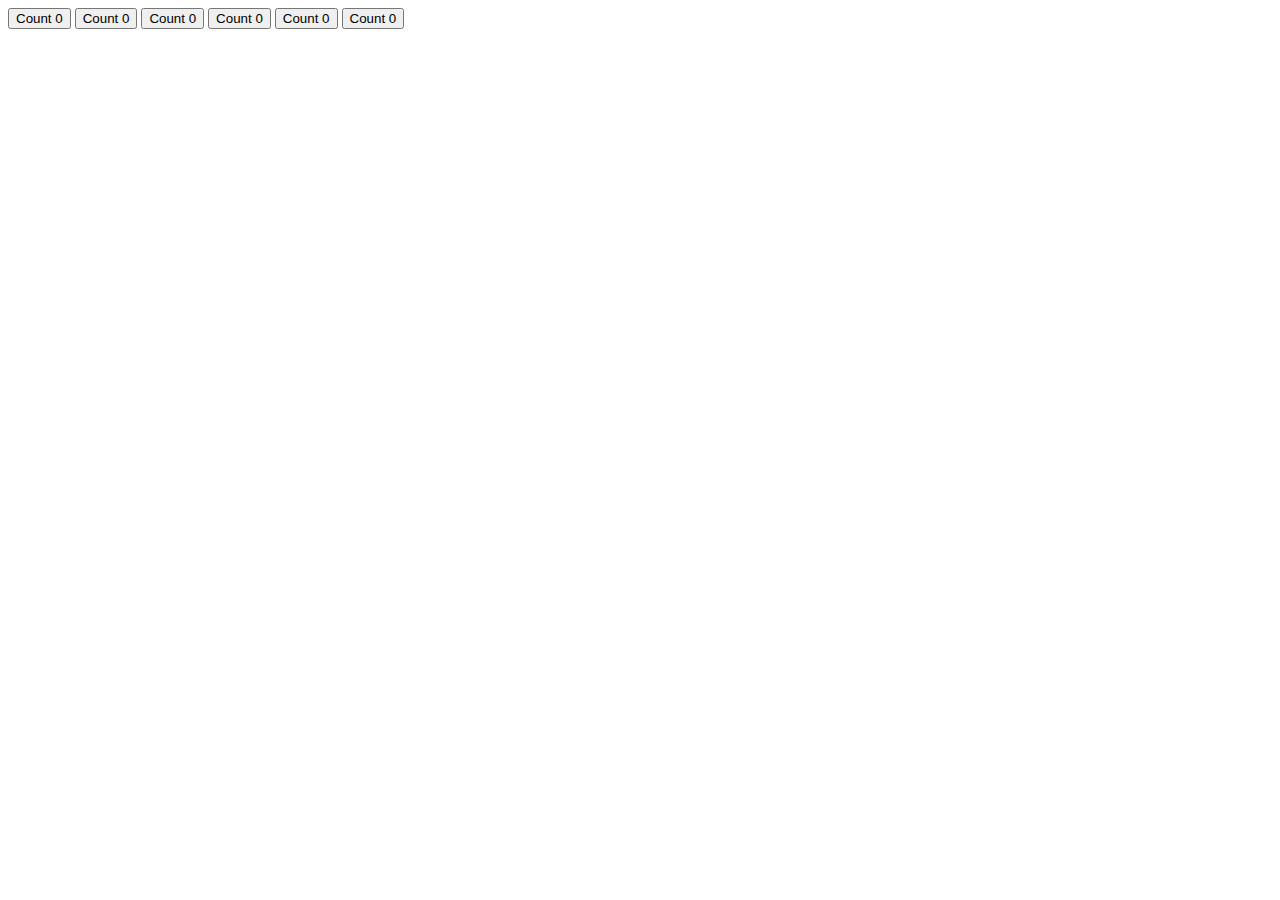
==== hw/ex1.html @ e3e1046e "nop bai" ====
<!DOCTYPE html>
<html lang="en">

<head>
	<meta charset="UTF-8" />
	<meta name="viewport" content="width=device-width, initial-scale=1.0" />
	<link rel="stylesheet" href="style.css" />
</head>

<body>
	<div class="ball"></div>
	<div class="Container">
		<button>Count <span>0</span></button>
		<button>Count <span>0</span></button>
		<button>Count <span>0</span></button>
		<button>Count <span>0</span></button>
		<button>Count <span>0</span></button>
		<button>Count <span>0</span></button>
	</div>
</body>
<script>
	// Các em thực hành lại bài bấm 5 cái nút vô đây
	// 1. Ấn vào nút màu trắng -> chuyển thành màu đỏ
	// 2. Ấn vào nút màu đỏ -> Chuyển thành màu trắng
	// 3. Chỉ có tối đa 2 nút màu đỏ cùng lúc, nếu đang có 2 nút mà ấn nút thứ 3 -> nút đó chuyển đỏ 2 nút kia màu trắng
	// 4. Chỉ được sử dụng một event listener ở Container (thế mới khó ^^)
	// Khó quá xem trong folder event nhé nhưng vẫn phải làm lại và hiểu code :))
	const button = document.querySelectorAll('button');
	const container = document.querySelector('.Container');
	let count = 0;
	container.addEventListener('click', (e) => {
		if (e.target.tagName === 'BUTTON') {
			if (e.target.style.backgroundColor === 'red') {
				e.target.style.backgroundColor = 'white';
				count--;
			} else if (count < 2) {
				e.target.style.backgroundColor = 'red';
				count++;
			} else {
				button.forEach((btn) => {
					btn.style.backgroundColor = 'white';
				});
				e.target.style.backgroundColor = 'red';
			}
			e.target.querySelector('span').innerText = count;
		}
	});
</script>

</html>
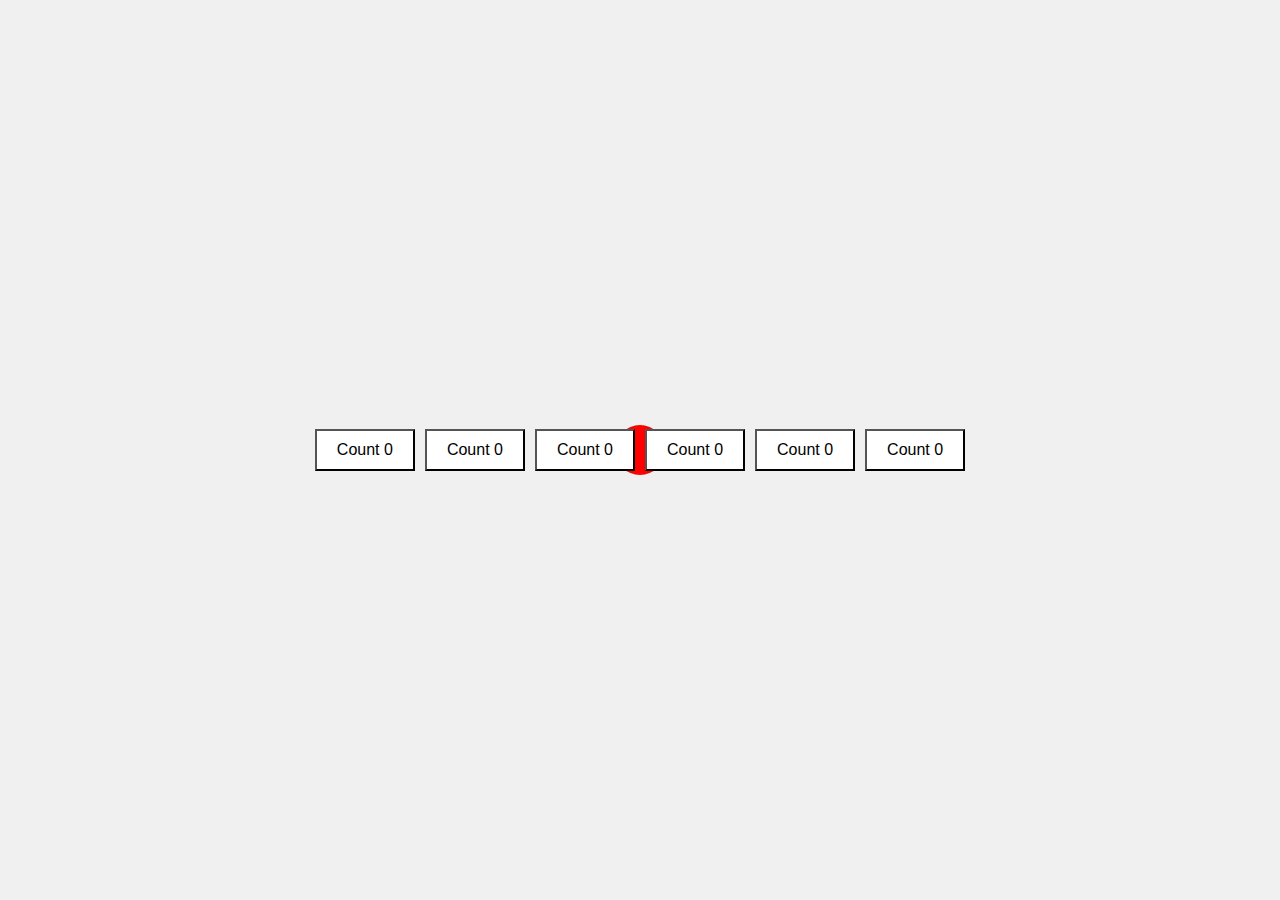
==== commit fa7c6988: "Merge 6a0b0a2d317d524ab75cbffa181f11afa6d1869e into c871e6f9539d0381883f871657c2960748d5ff2a" ====
--- a/hw/ex1.html
+++ b/hw/ex1.html
@@ -1,50 +1,56 @@
 <!DOCTYPE html>
 <html lang="en">
+  <head>
+    <meta charset="UTF-8" />
+    <meta name="viewport" content="width=device-width, initial-scale=1.0" />
+    <link rel="stylesheet" href="style.css" />
+  </head>
+  <body>
+    <div class="ball"></div>
+    <div class="Container">
+      <button>Count <span>0</span></button>
+      <button>Count <span>0</span></button>
+      <button>Count <span>0</span></button>
+      <button>Count <span>0</span></button>
+      <button>Count <span>0</span></button>
+      <button>Count <span>0</span></button>
+    </div>
+  </body>
+  <script>
+    // Các em thực hành lại bài bấm 5 cái nút vô đây
+    // 1. Ấn vào nút màu trắng -> chuyển thành màu đỏ
+    // 2. Ấn vào nút màu đỏ -> Chuyển thành màu trắng
+    // 3. Chỉ có tối đa 2 nút màu đỏ cùng lúc, nếu đang có 2 nút mà ấn nút thứ 3 -> nút đó chuyển đỏ 2 nút kia màu trắng
+    // 4. Chỉ được sử dụng một event listener ở Container (thế mới khó ^^)
+    // Khó quá xem trong folder event nhé nhưng vẫn phải làm lại và hiểu code :))
+    const btn = document.querySelector(".Container");
+    // console.log(btn);
 
-<head>
-	<meta charset="UTF-8" />
-	<meta name="viewport" content="width=device-width, initial-scale=1.0" />
-	<link rel="stylesheet" href="style.css" />
-</head>
+    let count = 0;
 
-<body>
-	<div class="ball"></div>
-	<div class="Container">
-		<button>Count <span>0</span></button>
-		<button>Count <span>0</span></button>
-		<button>Count <span>0</span></button>
-		<button>Count <span>0</span></button>
-		<button>Count <span>0</span></button>
-		<button>Count <span>0</span></button>
-	</div>
-</body>
-<script>
-	// Các em thực hành lại bài bấm 5 cái nút vô đây
-	// 1. Ấn vào nút màu trắng -> chuyển thành màu đỏ
-	// 2. Ấn vào nút màu đỏ -> Chuyển thành màu trắng
-	// 3. Chỉ có tối đa 2 nút màu đỏ cùng lúc, nếu đang có 2 nút mà ấn nút thứ 3 -> nút đó chuyển đỏ 2 nút kia màu trắng
-	// 4. Chỉ được sử dụng một event listener ở Container (thế mới khó ^^)
-	// Khó quá xem trong folder event nhé nhưng vẫn phải làm lại và hiểu code :))
-	const button = document.querySelectorAll('button');
-	const container = document.querySelector('.Container');
-	let count = 0;
-	container.addEventListener('click', (e) => {
-		if (e.target.tagName === 'BUTTON') {
-			if (e.target.style.backgroundColor === 'red') {
-				e.target.style.backgroundColor = 'white';
-				count--;
-			} else if (count < 2) {
-				e.target.style.backgroundColor = 'red';
-				count++;
-			} else {
-				button.forEach((btn) => {
-					btn.style.backgroundColor = 'white';
-				});
-				e.target.style.backgroundColor = 'red';
-			}
-			e.target.querySelector('span').innerText = count;
-		}
-	});
-</script>
+    btn.addEventListener("click", (e) => {
+        e.stopPropagation();
+        let tar = e.target;
 
+        if(tar.tagName === "SPAN") tar = tar.parent;
+        if(tar.tagName !== "BUTTON") return ;
+        if(tar.style.backgroundColor === "red") {
+            tar.style.backgroundColor = "white";
+            --count;
+            return ;
+        }
+        if(count >= 2){
+            btn.querySelectorAll("button").forEach((button) => {
+              if(button.style.backgroundColor === "red") {
+                    button.style.backgroundColor = "white";
+              }
+            });
+            count = 0; 
+        }
+        tar.style.backgroundColor = "red";
+        ++count;
+        
+    })
+
+  </script>
 </html>
--- a/hw/style.css
+++ b/hw/style.css
@@ -0,0 +1,37 @@
+* {
+    margin: 0;
+    padding: 0;
+    box-sizing: border-box;
+  }
+  
+  body {
+    height: 100vh;
+    background-color: #f0f0f0;
+    display: flex;
+    justify-content: center;
+    align-items: center;
+  }
+  
+  .ball {
+    position: absolute;
+    z-index: -1;
+    width: 50px;
+    height: 50px;
+    background-color: red;
+    border-radius: 50%;
+    transition: ease-in-out 100ms;
+  }
+  
+  .Container {
+    display: flex;
+    justify-content: space-between;
+    gap: 10px;
+    padding: 10px 20px;
+  }
+  
+  .Container button {
+    padding: 10px 20px;
+    font-size: 16px;
+    background-color: white;
+  }
+  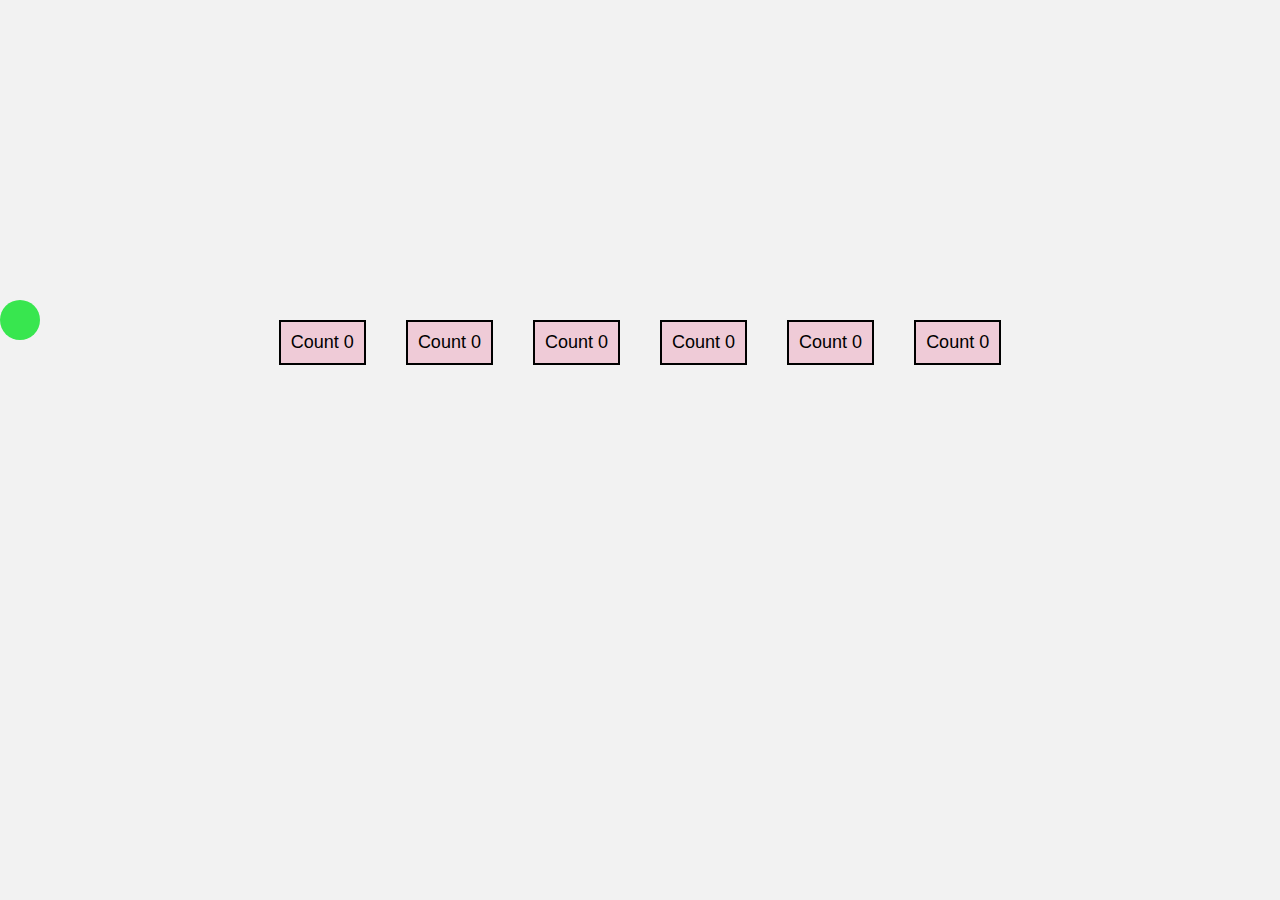
==== commit c3cbe0af: "BT" ====
--- a/hw/ex1.html
+++ b/hw/ex1.html
@@ -1,56 +1,69 @@
 <!DOCTYPE html>
 <html lang="en">
-  <head>
-    <meta charset="UTF-8" />
-    <meta name="viewport" content="width=device-width, initial-scale=1.0" />
-    <link rel="stylesheet" href="style.css" />
-  </head>
-  <body>
-    <div class="ball"></div>
-    <div class="Container">
-      <button>Count <span>0</span></button>
-      <button>Count <span>0</span></button>
-      <button>Count <span>0</span></button>
-      <button>Count <span>0</span></button>
-      <button>Count <span>0</span></button>
-      <button>Count <span>0</span></button>
-    </div>
-  </body>
-  <script>
-    // Các em thực hành lại bài bấm 5 cái nút vô đây
-    // 1. Ấn vào nút màu trắng -> chuyển thành màu đỏ
-    // 2. Ấn vào nút màu đỏ -> Chuyển thành màu trắng
-    // 3. Chỉ có tối đa 2 nút màu đỏ cùng lúc, nếu đang có 2 nút mà ấn nút thứ 3 -> nút đó chuyển đỏ 2 nút kia màu trắng
-    // 4. Chỉ được sử dụng một event listener ở Container (thế mới khó ^^)
-    // Khó quá xem trong folder event nhé nhưng vẫn phải làm lại và hiểu code :))
-    const btn = document.querySelector(".Container");
-    // console.log(btn);
 
-    let count = 0;
+<head>
+  <meta charset="UTF-8" />
+  <meta name="viewport" content="width=device-width, initial-scale=1.0" />
+  <link rel="stylesheet" href="style.css" />
+  <title>EX1</title>
+</head>
 
-    btn.addEventListener("click", (e) => {
-        e.stopPropagation();
-        let tar = e.target;
+<body>
+  <div class="ball"></div>
+  <div class="Container">
+    <button>Count <span>0</span></button>
+    <button>Count <span>0</span></button>
+    <button>Count <span>0</span></button>
+    <button>Count <span>0</span></button>
+    <button>Count <span>0</span></button>
+    <button>Count <span>0</span></button>
+  </div>
+</body>
+<script>
 
-        if(tar.tagName === "SPAN") tar = tar.parent;
-        if(tar.tagName !== "BUTTON") return ;
-        if(tar.style.backgroundColor === "red") {
-            tar.style.backgroundColor = "white";
-            --count;
-            return ;
+
+var container = document.querySelector(".Container")
+  var cntRed = 0;
+  container.addEventListener("click", function (e) {
+    e.stopPropagation()
+  // ----------------------Doi mau--------------------------
+    var currentColor = getComputedStyle(e.target).backgroundColor;
+    if (currentColor === "rgba(233, 112, 152, 0.3)" && cntRed < 2) {
+      e.target.style.backgroundColor = "rgb(241, 15, 15)"
+      cntRed++
+    }
+    else if (currentColor === "rgb(241, 15, 15)") {
+      e.target.style.backgroundColor = "rgba(233, 112, 152, 0.3)"
+      cntRed--
+    }
+    else if (cntRed === 2 && currentColor === "rgba(233, 112, 152, 0.3)") {
+      document.querySelectorAll("button").forEach(function (x) {
+        if (getComputedStyle(x).backgroundColor === "rgb(241, 15, 15)") {
+          x.style.backgroundColor = "rgba(233, 112, 152, 0.3)"
         }
-        if(count >= 2){
-            btn.querySelectorAll("button").forEach((button) => {
-              if(button.style.backgroundColor === "red") {
-                    button.style.backgroundColor = "white";
-              }
-            });
-            count = 0; 
-        }
-        tar.style.backgroundColor = "red";
-        ++count;
-        
-    })
+      })
+      e.target.style.backgroundColor = "rgb(241, 15, 15)"
+      cntRed = 1;
+    }
+    
 
-  </script>
-</html>
+  //-------------------------------Dem so------------------------------
+   if(e.target.tagName === "SPAN") {
+    var curValue = parseInt(e.target.innerText)
+    e.target.innerText = `${curValue + 1}`
+   }
+
+
+   //-----------------------------ball---------------------------------
+   // em chua hieu cai ball, lam sau nhe a :<
+});
+
+  // Các em thực hành lại bài bấm 5 cái nút vô đây
+  // 1. Ấn vào nút màu trắng -> chuyển thành màu đỏ
+  // 2. Ấn vào nút màu đỏ -> Chuyển thành màu trắng
+  // 3. Chỉ có tối đa 2 nút màu đỏ cùng lúc, nếu đang có 2 nút mà ấn nút thứ 3 -> nút đó chuyển đỏ 2 nút kia màu trắng
+  // 4. Chỉ được sử dụng một event listener ở Container (thế mới khó ^^)
+  // Khó quá xem trong folder event nhé nhưng vẫn phải làm lại và hiểu code :))
+</script>
+
+</html>--- a/hw/style.css
+++ b/hw/style.css
@@ -1,37 +1,34 @@
-* {
+*{
     margin: 0;
     padding: 0;
     box-sizing: border-box;
-  }
-  
-  body {
-    height: 100vh;
-    background-color: #f0f0f0;
+}
+
+
+body{
+    background-color: rgba(192, 188, 188, 0.2);
+}
+
+.Container{
     display: flex;
     justify-content: center;
-    align-items: center;
-  }
-  
-  .ball {
+    margin-top: 300px;
+}
+
+.Container > button {
+    margin: 20px;
+    border: 2px solid black;
+    font-size: large;
+    padding: 10px;
+    background-color: rgba(233, 112, 152, 0.3);
+}
+
+.ball{
     position: absolute;
     z-index: -1;
-    width: 50px;
-    height: 50px;
-    background-color: red;
+    width: 40px;
+    height: 40px;
+    background-color: rgb(56, 230, 79);
     border-radius: 50%;
     transition: ease-in-out 100ms;
-  }
-  
-  .Container {
-    display: flex;
-    justify-content: space-between;
-    gap: 10px;
-    padding: 10px 20px;
-  }
-  
-  .Container button {
-    padding: 10px 20px;
-    font-size: 16px;
-    background-color: white;
-  }
-  +}